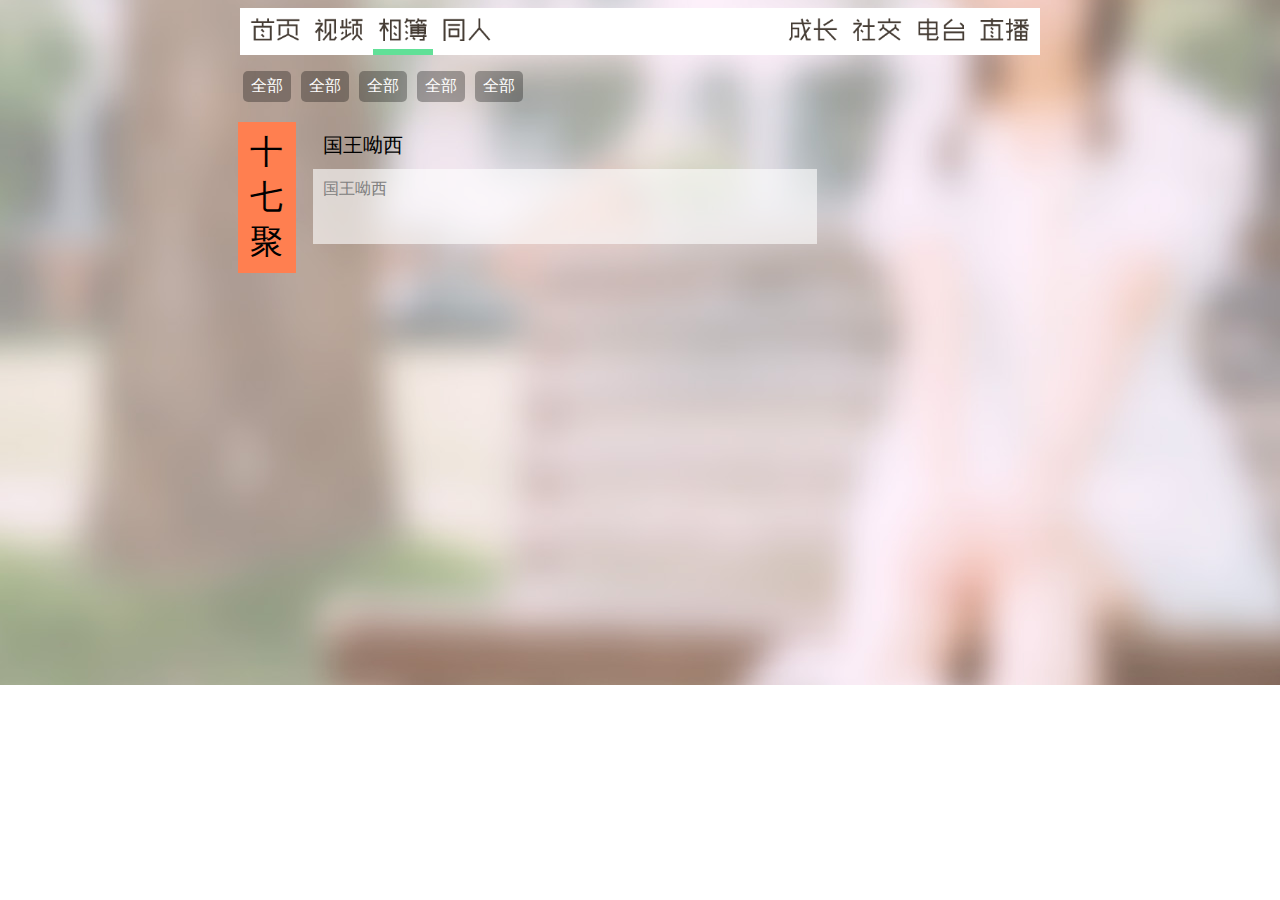
==== 17/novel.html @ fa539e76 "同人文页面1" ====
<!DOCTYPE html>
<html lang="en">
<head>
    <meta charset="UTF-8">
    <title>同人</title>
    <link rel="stylesheet" href="static/css/style.css">
    <link rel="stylesheet" href="static/css/nav_footer.css">
    <link rel="stylesheet" href="static/css/novel.css">
</head>
<body>

<!--nav-->
<div id="nav_banner">
    <div id="nav">

        <ul id="left_nav">
            <li id="index">
                <a href=""><img src="static/images/nav/nav-1.png"></a>
                <div class="border "></div>
            </li>
            <li>
                <a href=""><img src="static/images/nav/nav-2.png"></a>
                <div class="border "></div>
            </li>
            <li>
                <a href=""><img src="static/images/nav/nav-3.png"></a>
                <div class="border active"></div>
            </li>
            <li>
                <a href=""><img src="static/images/nav/nav-4.png"></a>
                <div class="border "></div>
            </li>
        </ul>

        <ul id="right_nav">
            <li>
                <a href=""><img src="static/images/nav/nav-5.png"></a>
                <div class="border "></div>
            </li>
            <li>
                <a href=""><img src="static/images/nav/nav-6.png"></a>
                <div class="border "></div>
            </li>
            <li>
                <a href=""><img src="static/images/nav/nav-7.png"></a>
                <div class="border "></div>
            </li>
            <li>
                <a href=""><img src="static/images/nav/nav-8.png"></a>
                <div class="border "></div>
            </li>
        </ul>

    </div>
</div>
<!--nav-->


<div class="n_body">
    <div class="n_body_left">
        <div class="n_title">
            <ul>
                <li>全部</li>
                <li>全部</li>
                <li>全部</li>
                <li>全部</li>
                <li>全部</li>
            </ul>
        </div>

        <div class="n_content">
            <ul>
                <li>
                    <div class="n_left">十七聚</div>
                    <div class="n_right">
                        <div class="n_right_top">国王呦西</div>
                        <div class="n_right_btm">国王呦西</div>
                    </div>
                </li>
            </ul>
        </div>

    </div>

</div>



</body>
</html>
---- 17/static/css/nav_footer.css ----
#nav{
    width: 800px;
    margin:0 auto;
    background: #ffffff;
    overflow: hidden;
}
#nav ul{
    margin:0 5px;
}
#nav li{
    position: relative;
    list-style: none;
    display: inline-block;
    cursor: pointer;

}
#left_nav{
    padding:0;
    float: left;
}
#right_nav{
    padding:0;
    float: right;
}
#nav li img{
    width:50px;
    margin: 10px 5px;
}
#nav .border{
    position: absolute;
    bottom:-6px;
    width:100%;
    height: 6px;
}

#left_nav li:nth-child(1) .border {
    background: #f5a522;
}
#left_nav li:nth-child(2) .border {
    background: #f5a522;
}
#left_nav li:nth-child(3) .border {
    background: #61e097;
}
#left_nav li:nth-child(4) .border {
    background: #f8b8b8;
}
#right_nav li:nth-child(1) .border {
    background: #f8b8b8;
}
#right_nav li:nth-child(2) .border {
     background: #96cdda;
 }
#right_nav li:nth-child(3) .border {
    background: #cd88f8;
}
#right_nav li:nth-child(4) .border {
    background: #5c81d5;
}


#nav .border.active {
    display: block;
    bottom: 0;
}
.footer{
    background: #feffff;
    position: fixed;
    bottom:0;
    height:30px;
    width:100%;
    padding: 0px;
    margin: 0px;
    line-height: 30px;
}
.footer_link{
    font-size: 15px;
    color: #433b34;
    opacity: .5;
    float: left;
    margin-left: 30px;
}
.footer_record{
    font-size: 15px;
    color: #433b34;
    opacity: .5;
    float: right;
    margin-right: 30px;
}
.footer_link a {
    color: #433b34;
}
---- 17/static/css/novel.css ----
body{
    background: url("../images/novel/bg-cp.jpg") no-repeat center center;
}
.n_body{
    width:70%;
    margin:0 auto;
}
.n_body_left{
    width:70%;
    float: left;
}
.n_title{
    overflow: hidden;
}
.n_title ul li{
    list-style: none;
    float: left;
    background: rgba(1,1,1,.3);
    padding:5px 8px;
    margin:0 5px;
    border-radius: 5px;
    color: #ffffff;
}
.n_left{
    float: left;
    width:10%;
    text-align: center;
    padding:8px 0;
    background: coral;
    font-size:33px;
}
.n_content{
    clear: both;
    margin-top: 20px;
}
.n_content ul li{
    overflow: hidden;
    list-style: none;
}
.n_right{
    float: right;
    width:87%;
}
.n_right_top{
    padding:10px;
    font-size: 20px;
}
.n_right_btm{
    padding:10px;
    background: rgba(255,255,255,.6);
    height: 55px;
    overflow: hidden;
    color: gray;
}
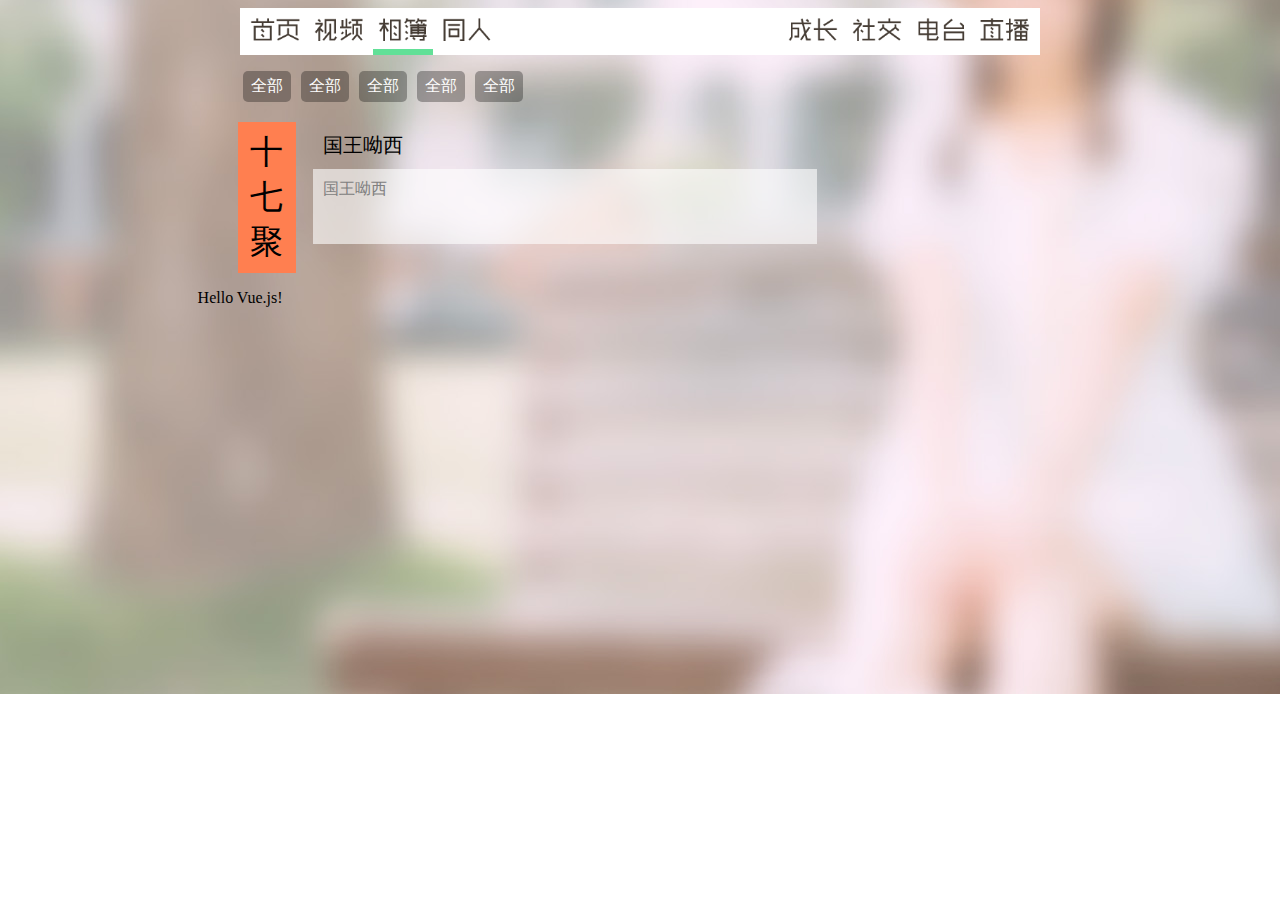
==== commit 395d9653: "Merge branch 'Jackie92/master'" ====
--- a/17/novel.html
+++ b/17/novel.html
@@ -79,12 +79,15 @@
                 </li>
             </ul>
         </div>
-
+        <div id="app">
+            {{ message }}
+        </div>
     </div>
 
 </div>
 
-
-
+<script type="text/javascript" src="static/js/lib/jquery.js"></script>
+<script type="text/javascript" src="static/js/lib/vue.js"></script>
+<script type="text/javascript" src="static/js/novel.js"></script>
 </body>
 </html>